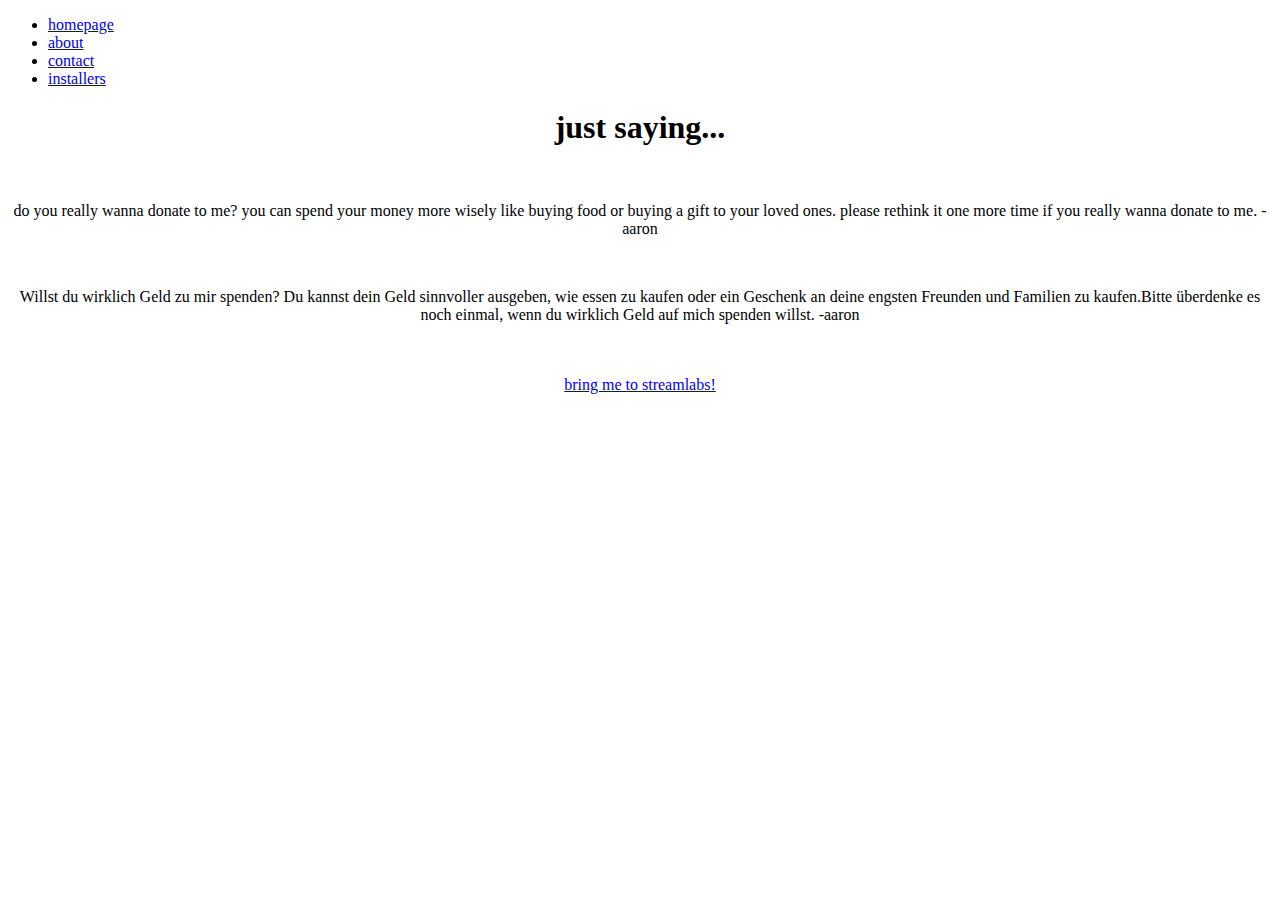
==== donations.html @ fbd8b8d8 "Add files via upload" ====
<!doctype html>
<html>
	<head>
		<meta charset="utf-8">
		<title>archive</title>
		<link rel="apple-touch-icon" sizes="60x60" href="img/favicon/apple-icon-60x60.png">
		<link rel="apple-touch-icon" sizes="72x72" href="img/favicon/apple-icon-72x72.png">
		<link rel="apple-touch-icon" sizes="76x76" href="img/favicon/apple-icon-76x76.png">
		<link rel="apple-touch-icon" sizes="114x114" href="img/favicon/apple-icon-114x114.png">
		<link rel="apple-touch-icon" sizes="120x120" href="img/favicon/apple-icon-120x120.png">
		<link rel="apple-touch-icon" sizes="144x144" href="img/favicon/apple-icon-144x144.png">
		<link rel="apple-touch-icon" sizes="152x152" href="img/favicon/apple-icon-152x152.png">
		<link rel="apple-touch-icon" sizes="180x180" href="img/favicon/apple-icon-180x180.png">
		<link rel="icon" type="image/png" sizes="192x192"  href="img/favicon/android-icon-192x192.png">
		<link rel="icon" type="image/png" sizes="32x32" href="img/favicon/favicon-32x32.png">
		<link rel="icon" type="image/png" sizes="96x96" href="img/favicon/favicon-96x96.png">
		<link rel="icon" type="image/png" sizes="16x16" href="img/favicon/favicon-16x16.png">
		<link rel="manifest" href="img/favicon/manifest.json">
		<meta name="msapplication-TileColor" content="#ffffff">
		<meta name="msapplication-TileImage" content="img/favicon/ms-icon-144x144.png">
		<meta name="theme-color" content="#ffffff">
		<link rel="stylesheet" type="text/css" href="css/donate.css">
	</head>
	<body>
        <div class="hyperlinks">
            <nav id="navb">
                <ul>
                    <li><a href="index.html">homepage</a></li>
                    <li><a href="a/about.html">about</a></li>
                    <li><a href="mailto: aarontreee@gmail.com">contact</a></li>
                    <li><a href="i.html">installers</a></li>
                </ul>
            </nav>
        </div>
        <div class="context">
            <center>
            <h1>just saying...</h1><br>
            <p>do you really wanna donate to me? you can spend your money more wisely like buying food or buying a gift to your loved ones. please rethink it one more time if you really wanna donate to me. -aaron</p><br>
            <p>Willst du wirklich Geld zu mir spenden? Du kannst dein Geld sinnvoller ausgeben, wie essen zu kaufen oder ein Geschenk an deine engsten Freunden und Familien zu kaufen.Bitte überdenke es noch einmal, wenn du wirklich Geld auf mich spenden willst. -aaron</p><br><br>
            <a href="https://streamlabs.com/aarontreeee/tip" class="myButton">bring me to streamlabs!</a>
            </center>
        </div>
        <div class='box'>
            <!-- credit for the background: https://codepen.io/shamim539/pen/LKgpOr -->
            <div class='wave -one'></div>
            <div class='wave -two'></div>
            <div class='wave -three'></div>
        </div>
    </body>
</html>
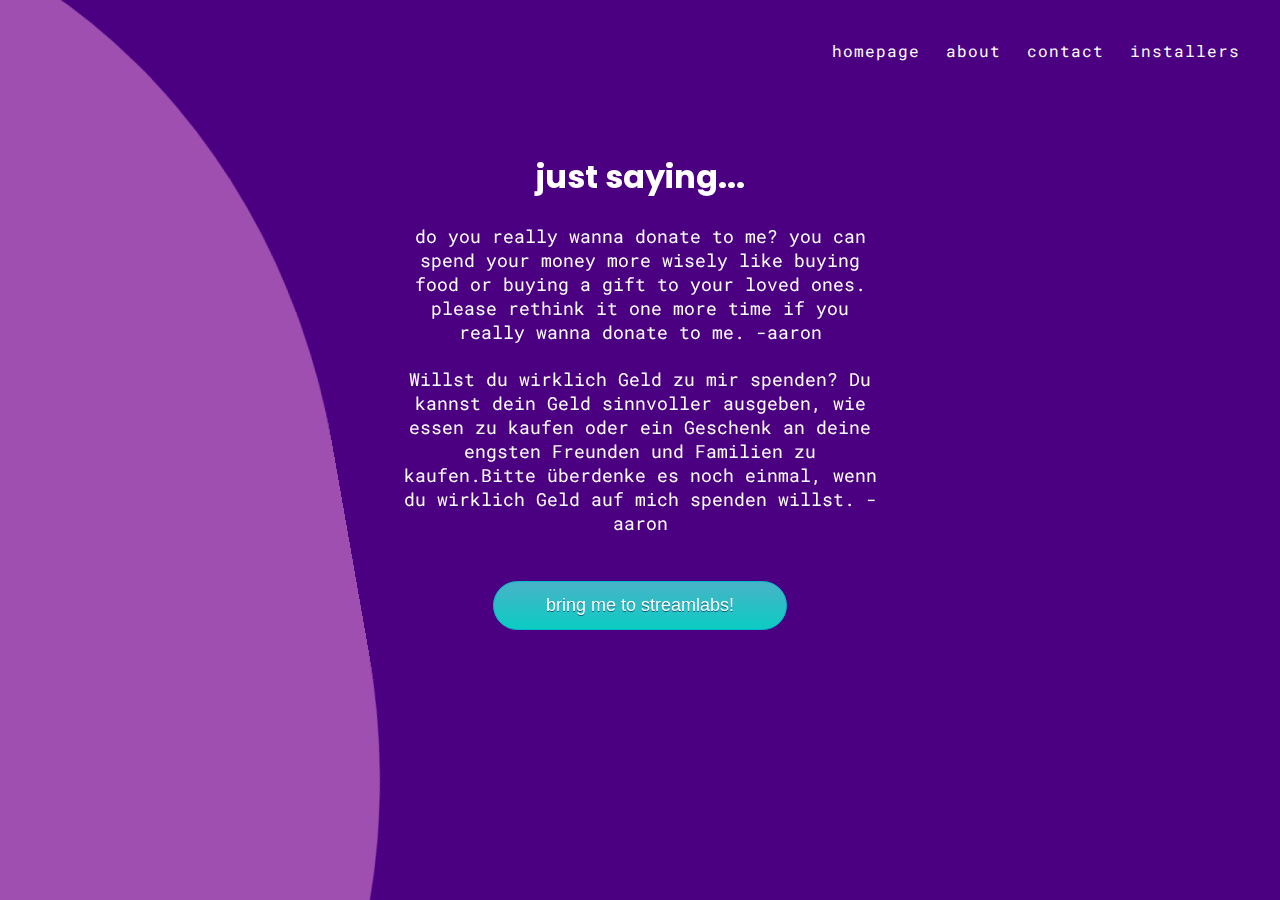
==== commit 05f452bd: "Update donations.html" ====
--- a/donations.html
+++ b/donations.html
@@ -2,7 +2,7 @@
 <html>
 	<head>
 		<meta charset="utf-8">
-		<title>archive</title>
+		<title>donate warning</title>
 		<link rel="apple-touch-icon" sizes="60x60" href="img/favicon/apple-icon-60x60.png">
 		<link rel="apple-touch-icon" sizes="72x72" href="img/favicon/apple-icon-72x72.png">
 		<link rel="apple-touch-icon" sizes="76x76" href="img/favicon/apple-icon-76x76.png">
@@ -47,4 +47,4 @@
             <div class='wave -three'></div>
         </div>
     </body>
-</html>+</html>
--- a/css/donate.css
+++ b/css/donate.css
@@ -0,0 +1,264 @@
+@import url('https://fonts.googleapis.com/css2?family=Jost&family=Poppins&family=Roboto+Mono:wght@200&display=swap');
+
+*{
+    margin: 0px;
+    padding: 0px;
+}
+
+body {
+    background-color: #4B0082;
+    font-family: 'Jost', sans-serif;
+    overflow-x:hidden;
+	overflow-y:hidden;
+}
+
+nav#navb {
+	list-style: none;
+	float: right;
+	padding: 40px;
+	letter-spacing: 1px;
+	word-spacing: 20px;
+}
+
+nav#navb li {
+	display: inline;
+}
+
+nav#navb a {
+	color: white;
+	text-decoration: none;
+	font-family: 'Roboto Mono', sans-serif;
+}
+
+nav#navb a:hover {
+	text-decoration: underline;
+    color: black;
+    z-index: 1;
+}
+
+h1 {
+    color: white;
+    font-family: Poppins;
+}
+
+p {
+	display: flex;
+	text-align: center;
+	font-family: 'Roboto Mono', sans-serif;
+    color: white;
+    font-size: 18px;
+    margin: 0px 400px;
+}
+
+.context {
+    width: 100%;
+    position: absolute;
+    top:17vh;
+    animation: fadeIn 2s;
+    -webkit-animation: fadeIn 2s;
+    -moz-animation: fadeIn 2s;
+    -o-animation: fadeIn 2s;
+    -ms-animation: fadeIn 2s;
+	z-index: 1;
+} 
+
+
+.myButton {
+	background:linear-gradient(to bottom, #45b4c7 5%, #0cccc2 100%);
+	background-color:#45b4c7;
+	border-radius:28px;
+	border:1px solid #04b5cc;
+	display:inline-block;
+	cursor:pointer;
+	color:#ffffff;
+	font-family:Arial;
+	font-size:18px;
+	padding:13px 52px;
+	text-decoration:none;
+	text-shadow:0px 1px 0px #095a85;
+}
+.myButton:hover {
+	background:linear-gradient(to bottom, #0cccc2 5%, #45b4c7 100%);
+	background-color:#0cccc2;
+}
+.myButton:active {
+	position:relative;
+	top:1px;
+}
+
+.bn632-hover {
+    width: 160px;
+    font-size: 16px;
+    font-weight: 600;
+    color: #fff;
+    cursor: pointer;
+    margin: 20px;
+    height: 55px;
+    text-align:center;
+    border: none;
+    background-size: 300% 100%;
+    border-radius: 50px;
+    moz-transition: all .4s ease-in-out;
+    -o-transition: all .4s ease-in-out;
+    -webkit-transition: all .4s ease-in-out;
+    transition: all .4s ease-in-out;
+}
+  
+.bn632-hover:hover {
+    background-position: 100% 0;
+    moz-transition: all .4s ease-in-out;
+    -o-transition: all .4s ease-in-out;
+    -webkit-transition: all .4s ease-in-out;
+    transition: all .4s ease-in-out;
+}
+  
+.bn632-hover:focus {
+    outline: none;
+}
+  
+.bn632-hover.bn25 {
+    background-image: linear-gradient(
+        to right,
+        #29323c,
+        #485563,
+        #2b5876,
+        #4e4376
+      );
+    box-shadow: 0 4px 15px 0 rgba(45, 54, 65, 0.75);
+}
+
+.box {
+	position: fixed;
+	top: 0;
+	transform: rotate(80deg);
+	left: 0;
+}
+
+.wave {
+	position: fixed;
+	top: 0;
+	left: 0;
+	opacity: .4;
+	position: absolute;
+	top: 3%;
+	left: 10%;
+	background: #DDA0DD;
+	width: 1500px;
+	height: 1300px;
+	margin-left: -150px;
+	margin-top: -250px;
+	transform-origin: 50% 48%;
+	border-radius: 43%;
+	animation: drift 7000ms infinite linear;
+	pointer-events: none;
+}
+
+.wave.-three {
+	animation: drift 7500ms infinite linear;
+	position: fixed;
+	background-color: #DA70D6;
+	pointer-events: none;
+}
+
+.wave.-two {
+	animation: drift 3000ms infinite linear;
+	opacity: .1;
+	background: black;
+	position: fixed;
+	pointer-events: none;
+}
+
+.box:after {
+	content: '';
+	display: block;
+	left: 0;
+	top: 0;
+	width: 100%;
+	height: 100%;
+	z-index: 11;
+	transform: translate3d(0, 0, 0);
+}
+
+@keyframes drift {
+	from { transform: rotate(0deg); }
+	from { transform: rotate(360deg); }
+}
+
+.contain {
+	animation-delay: 4s;
+	z-index: 1000;
+	position: fixed;
+	top: 0;
+	left: 0;
+	bottom: 0;
+	right: 0;
+	display: -webkit-box;
+	display: -ms-flexbox;
+	display: flex;
+	-ms-flex-flow: row nowrap;
+	flex-flow: row nowrap;
+	-webkit-box-pack: center;
+	-ms-flex-pack: center;
+	justify-content: center;
+	-webkit-box-align: center;
+	-ms-flex-align: center;
+	align-items: center;
+	background: #25a7d7;
+	background: -webkit-linear-gradient(#25a7d7, #2962FF);
+	background: linear-gradient(#25a7d7, #25a7d7);
+}
+
+.icon {
+	width: 100px;
+	height: 100px;
+	margin: 0 5px;
+}
+
+/*Animation*/
+.icon:nth-child(2) img {-webkit-animation-delay: 0.2s;animation-delay: 0.2s}
+.icon:nth-child(3) img {-webkit-animation-delay: 0.3s;animation-delay: 0.3s}
+.icon:nth-child(4) img {-webkit-animation-delay: 0.4s;animation-delay: 0.4s}
+
+.icon img {
+	-webkit-animation: anim 2s ease infinite;
+	animation: anim 2s ease infinite;
+	-webkit-transform: scale(0,0) rotateZ(180deg);
+	transform: scale(0,0) rotateZ(180deg);
+}
+
+@-webkit-keyframes anim{
+  0% {
+	-webkit-transform: scale(0,0) rotateZ(-90deg);
+	transform: scale(0,0) rotateZ(-90deg);opacity:0
+  }
+  30% {
+    -webkit-transform: scale(1,1) rotateZ(0deg);
+    transform: scale(1,1) rotateZ(0deg);opacity:1
+  }
+  50% {
+    -webkit-transform: scale(1,1) rotateZ(0deg);
+    transform: scale(1,1) rotateZ(0deg);opacity:1
+  }
+  80% {
+    -webkit-transform: scale(0,0) rotateZ(90deg);
+    transform: scale(0,0) rotateZ(90deg);opacity:0
+  }
+}
+
+@keyframes anim{
+  0% {
+    -webkit-transform: scale(0,0) rotateZ(-90deg);
+    transform: scale(0,0) rotateZ(-90deg);opacity:0
+  }
+  30% {
+    -webkit-transform: scale(1,1) rotateZ(0deg);transform: scale(1,1) rotateZ(0deg);opacity:1
+  }
+  50% {
+    -webkit-transform: scale(1,1) rotateZ(0deg);
+    transform: scale(1,1) rotateZ(0deg);opacity:1
+  }
+  80% {
+    -webkit-transform: scale(0,0) rotateZ(90deg);
+    transform: scale(0,0) rotateZ(90deg);opacity:0
+  }
+}